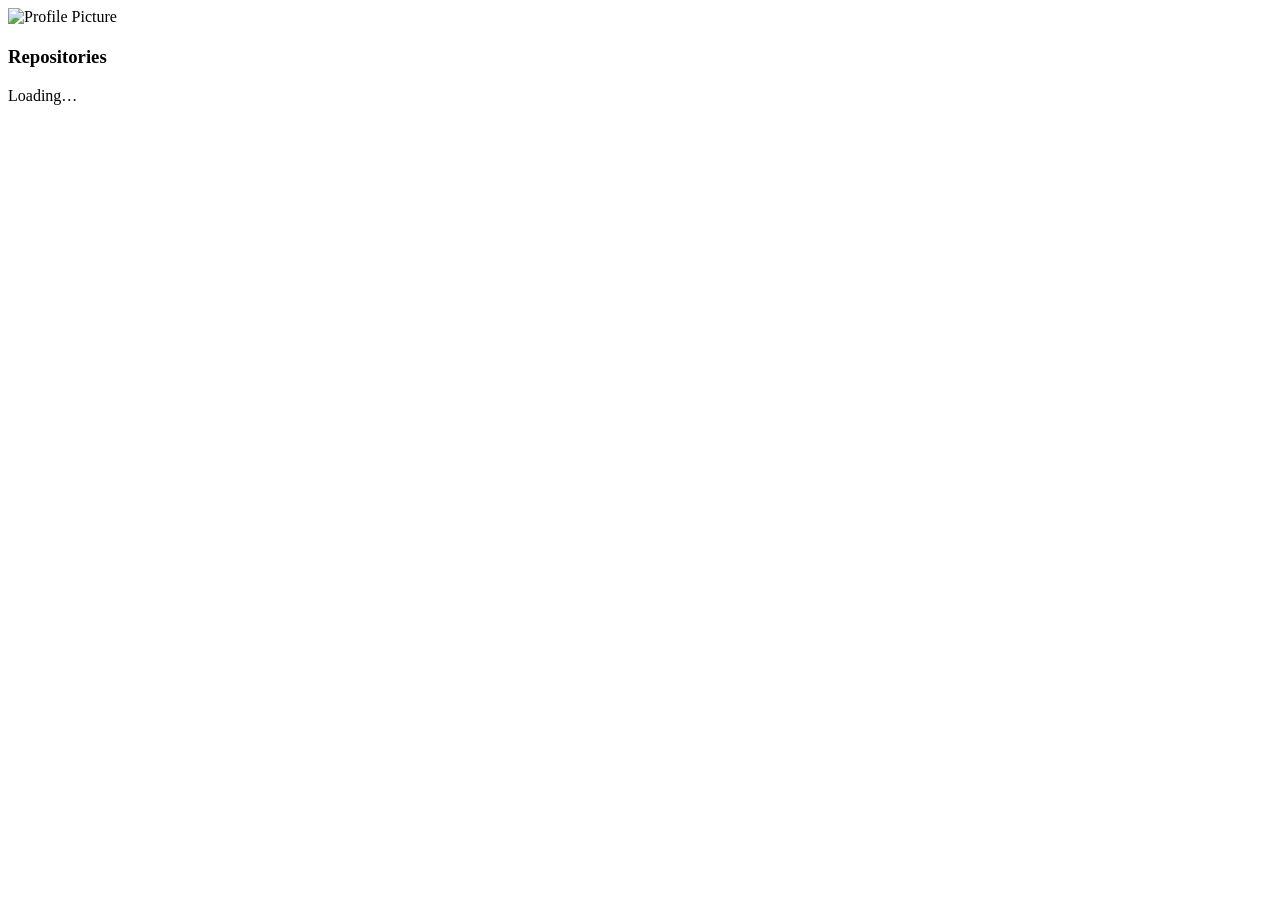
==== index.html @ b46c238f "Add files via upload" ====
<!DOCTYPE html>
<html lang="en">
<head>
<meta charset="UTF-8">
<title>AC1DST4R • GitHub</title>
<meta name="viewport" content="width=device-width, initial-scale=1">
<link rel="stylesheet" href="style.css">
</head>
<body>

<main class="container">
<section class="profile">
<img id="avatar" alt="Profile Picture">
<h1 id="name"></h1>
<h2 id="username"></h2>
<p id="bio"></p>

<div class="stats">
<span id="followers"></span>
<span id="following"></span>
<span id="repos"></span>
</div>
</section>

<section class="repo-section">
<h3>Repositories</h3>
<div id="repoList">Loading…</div>
</section>
</main>

<script src="script.js"></script>
</body>
</html>
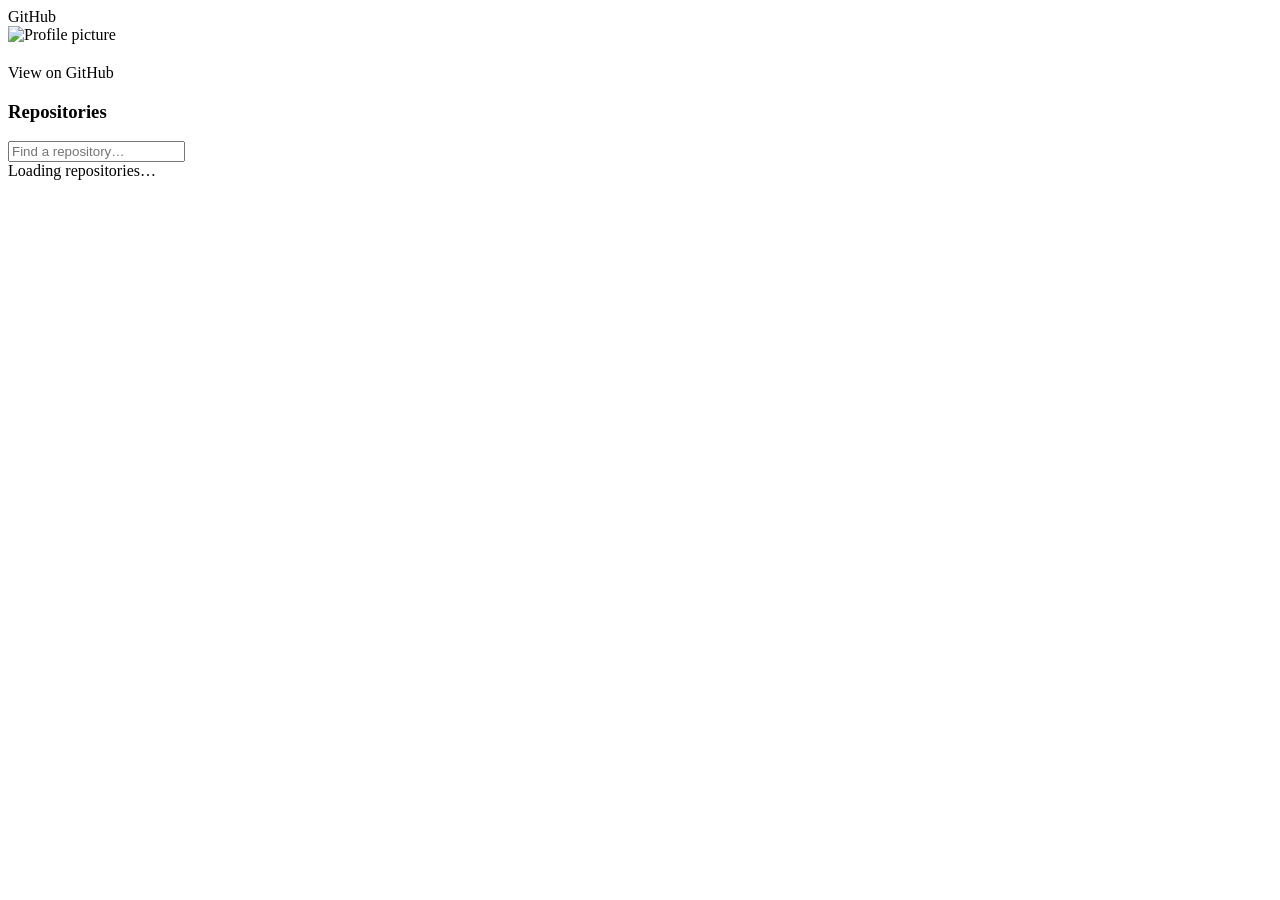
==== commit f25a70de: "Update index.html" ====
--- a/index.html
+++ b/index.html
@@ -1,33 +1,45 @@
 <!DOCTYPE html>
 <html lang="en">
 <head>
-<meta charset="UTF-8">
-<title>AC1DST4R • GitHub</title>
-<meta name="viewport" content="width=device-width, initial-scale=1">
-<link rel="stylesheet" href="style.css">
+  <meta charset="UTF-8">
+  <title>AC1DST4R • GitHub</title>
+  <meta name="viewport" content="width=device-width, initial-scale=1">
+  <link rel="stylesheet" href="style.css">
 </head>
 <body>
 
-<main class="container">
-<section class="profile">
-<img id="avatar" alt="Profile Picture">
-<h1 id="name"></h1>
-<h2 id="username"></h2>
-<p id="bio"></p>
+  <header class="topbar">
+    <span class="logo">GitHub</span>
+  </header>
 
-<div class="stats">
-<span id="followers"></span>
-<span id="following"></span>
-<span id="repos"></span>
-</div>
-</section>
+  <main class="container">
 
-<section class="repo-section">
-<h3>Repositories</h3>
-<div id="repoList">Loading…</div>
-</section>
-</main>
+    <section class="profile">
+      <img id="avatar" alt="Profile picture">
+      <h1 id="name"></h1>
+      <h2 id="username"></h2>
+      <p id="bio"></p>
 
-<script src="script.js"></script>
+      <div class="stats">
+        <span id="followers"></span>
+        <span id="following"></span>
+        <span id="repos"></span>
+      </div>
+
+      <a id="githubLink" class="btn" target="_blank">View on GitHub</a>
+    </section>
+
+    <section class="repo-section">
+      <div class="repo-header">
+        <h3>Repositories</h3>
+        <input type="text" id="search" placeholder="Find a repository…">
+      </div>
+
+      <div id="repoList">Loading repositories…</div>
+    </section>
+
+  </main>
+
+  <script src="script.js"></script>
 </body>
 </html>
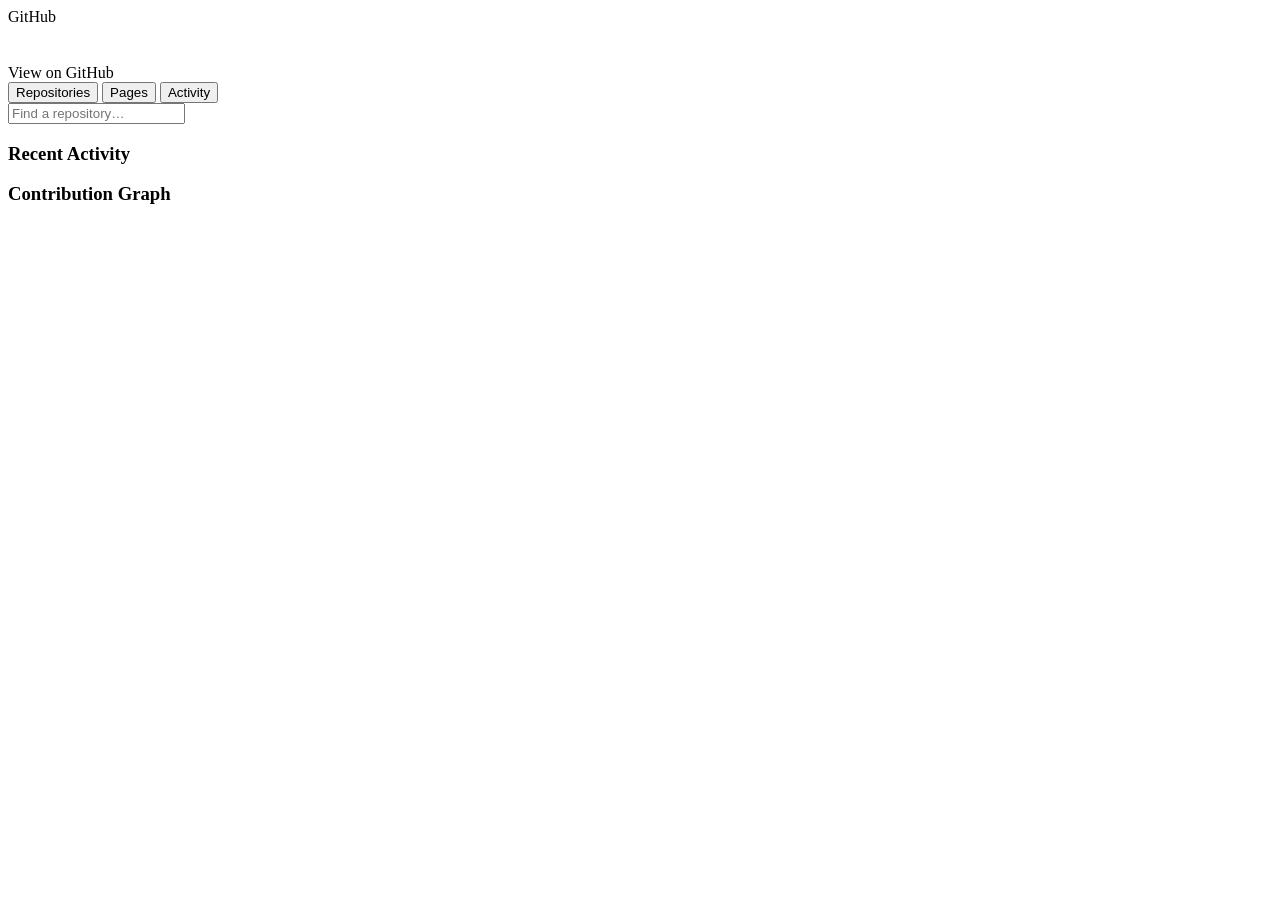
==== commit 0fd80c43: "Update index.html" ====
--- a/index.html
+++ b/index.html
@@ -8,38 +8,62 @@
 </head>
 <body>
 
-  <header class="topbar">
-    <span class="logo">GitHub</span>
-  </header>
+<header class="topbar">
+  <span class="logo">GitHub</span>
+</header>
 
-  <main class="container">
+<main class="container">
 
-    <section class="profile">
-      <img id="avatar" alt="Profile picture">
-      <h1 id="name"></h1>
-      <h2 id="username"></h2>
-      <p id="bio"></p>
+  <!-- PROFILE -->
+  <section class="profile">
+    <img id="avatar">
+    <h1 id="name"></h1>
+    <h2 id="username"></h2>
+    <p id="bio"></p>
 
-      <div class="stats">
-        <span id="followers"></span>
-        <span id="following"></span>
-        <span id="repos"></span>
-      </div>
+    <div class="stats">
+      <span id="followers"></span>
+      <span id="following"></span>
+      <span id="repos"></span>
+    </div>
 
-      <a id="githubLink" class="btn" target="_blank">View on GitHub</a>
-    </section>
+    <a id="githubLink" class="btn" target="_blank">View on GitHub</a>
+  </section>
 
-    <section class="repo-section">
-      <div class="repo-header">
-        <h3>Repositories</h3>
-        <input type="text" id="search" placeholder="Find a repository…">
-      </div>
+  <!-- TABS -->
+  <nav class="tabs">
+    <button class="tab active" data-tab="repos">Repositories</button>
+    <button class="tab" data-tab="pages">Pages</button>
+    <button class="tab" data-tab="activity">Activity</button>
+  </nav>
 
-      <div id="repoList">Loading repositories…</div>
-    </section>
+  <!-- TAB CONTENT -->
+  <section class="tab-content">
 
-  </main>
+    <!-- REPOS -->
+    <div id="repos" class="panel active">
+      <input id="search" placeholder="Find a repository…">
+      <div id="repoList"></div>
+    </div>
 
-  <script src="script.js"></script>
+    <!-- PAGES -->
+    <div id="pages" class="panel">
+      <div id="pagesList"></div>
+    </div>
+
+    <!-- ACTIVITY -->
+    <div id="activity" class="panel">
+      <h3>Recent Activity</h3>
+      <div id="activityList"></div>
+
+      <h3>Contribution Graph</h3>
+      <img id="contribGraph">
+    </div>
+
+  </section>
+
+</main>
+
+<script src="script.js"></script>
 </body>
 </html>
--- a/style.css
+++ b/style.css
@@ -0,0 +1,70 @@
+const username = "AC1DST4R";
+
+const avatar = document.getElementById("avatar");
+const nameEl = document.getElementById("name");
+const userEl = document.getElementById("username");
+const bioEl = document.getElementById("bio");
+const followersEl = document.getElementById("followers");
+const followingEl = document.getElementById("following");
+const reposEl = document.getElementById("repos");
+const repoList = document.getElementById("repoList");
+const search = document.getElementById("search");
+const githubLink = document.getElementById("githubLink");
+
+let allRepos = [];
+
+async function loadProfile() {
+  const res = await fetch(`https://api.github.com/users/${username}`);
+  const user = await res.json();
+
+  avatar.src = user.avatar_url;
+  nameEl.textContent = user.name || username;
+  userEl.textContent = "@" + user.login;
+  bioEl.textContent = user.bio || "";
+  followersEl.textContent = `${user.followers} followers`;
+  followingEl.textContent = `${user.following} following`;
+  reposEl.textContent = `${user.public_repos} repos`;
+  githubLink.href = user.html_url;
+}
+
+function renderRepos(repos) {
+  repoList.innerHTML = "";
+
+  repos.forEach(repo => {
+    const div = document.createElement("div");
+    div.className = "repo";
+
+    const pagesUrl = `https://${username}.github.io/${repo.name}/`;
+
+    div.innerHTML = `
+      <a href="${repo.html_url}" target="_blank">${repo.name}</a>
+      <div class="desc">${repo.description || ""}</div>
+      <div class="meta">⭐ ${repo.stargazers_count} • 🍴 ${repo.forks_count}</div>
+      ${
+        repo.has_pages
+          ? `<div class="pages">📄 <a href="${pagesUrl}" target="_blank">Live Page</a></div>`
+          : ""
+      }
+    `;
+
+    repoList.appendChild(div);
+  });
+}
+
+async function loadRepos() {
+  const res = await fetch(`https://api.github.com/users/${username}/repos?per_page=100`);
+  allRepos = await res.json();
+
+  allRepos.sort((a, b) => b.stargazers_count - a.stargazers_count);
+  renderRepos(allRepos);
+}
+
+search.addEventListener("input", () => {
+  const value = search.value.toLowerCase();
+  renderRepos(
+    allRepos.filter(r => r.name.toLowerCase().includes(value))
+  );
+});
+
+loadProfile();
+loadRepos();
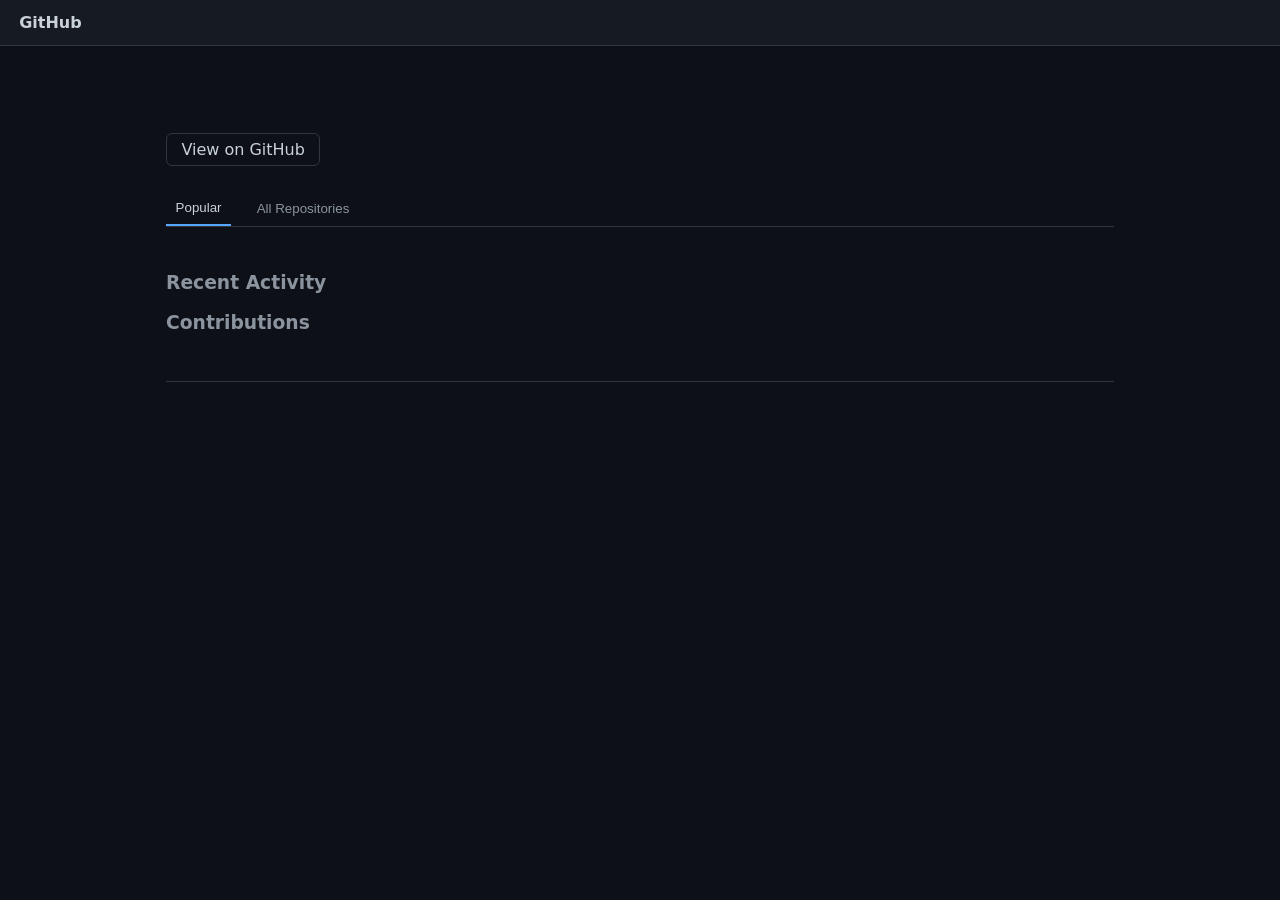
==== commit 658b2ac2: "Update index.html" ====
--- a/index.html
+++ b/index.html
@@ -1,10 +1,10 @@
 <!DOCTYPE html>
 <html lang="en">
 <head>
-  <meta charset="UTF-8">
+  <meta charset="UTF-8" />
   <title>AC1DST4R • GitHub</title>
-  <meta name="viewport" content="width=device-width, initial-scale=1">
-  <link rel="stylesheet" href="style.css">
+  <meta name="viewport" content="width=device-width, initial-scale=1" />
+  <link rel="stylesheet" href="style.css" />
 </head>
 <body>
 
@@ -14,53 +14,50 @@
 
 <main class="container">
 
-  <!-- PROFILE -->
-  <section class="profile">
-    <img id="avatar">
-    <h1 id="name"></h1>
-    <h2 id="username"></h2>
+  <!-- LEFT SIDEBAR -->
+  <aside class="sidebar">
+    <img id="avatar" class="avatar">
+    <h2 id="name"></h2>
+    <p id="username"></p>
     <p id="bio"></p>
 
     <div class="stats">
       <span id="followers"></span>
       <span id="following"></span>
-      <span id="repos"></span>
     </div>
 
     <a id="githubLink" class="btn" target="_blank">View on GitHub</a>
-  </section>
+  </aside>
 
-  <!-- TABS -->
-  <nav class="tabs">
-    <button class="tab active" data-tab="repos">Repositories</button>
-    <button class="tab" data-tab="pages">Pages</button>
-    <button class="tab" data-tab="activity">Activity</button>
-  </nav>
+  <!-- MAIN CONTENT -->
+  <section class="main">
 
-  <!-- TAB CONTENT -->
-  <section class="tab-content">
+    <!-- TABS -->
+    <nav class="tabs">
+      <button class="tab active" data-tab="popular">Popular</button>
+      <button class="tab" data-tab="all">All Repositories</button>
+    </nav>
 
-    <!-- REPOS -->
-    <div id="repos" class="panel active">
-      <input id="search" placeholder="Find a repository…">
+    <!-- PANELS -->
+    <div id="popular" class="panel active">
+      <div id="pinnedList"></div>
+    </div>
+
+    <div id="all" class="panel">
+      <input id="search" placeholder="Find a repository…" />
       <div id="repoList"></div>
     </div>
 
-    <!-- PAGES -->
-    <div id="pages" class="panel">
-      <div id="pagesList"></div>
-    </div>
+  </section>
 
-    <!-- ACTIVITY -->
-    <div id="activity" class="panel">
-      <h3>Recent Activity</h3>
-      <div id="activityList"></div>
+  <!-- RIGHT ACTIVITY -->
+  <aside class="activity">
+    <h3>Recent Activity</h3>
+    <div id="activityList"></div>
 
-      <h3>Contribution Graph</h3>
-      <img id="contribGraph">
-    </div>
-
-  </section>
+    <h3>Contributions</h3>
+    <img id="contribGraph">
+  </aside>
 
 </main>
 
--- a/style.css
+++ b/style.css
@@ -1,70 +1,158 @@
-const username = "AC1DST4R";
-
-const avatar = document.getElementById("avatar");
-const nameEl = document.getElementById("name");
-const userEl = document.getElementById("username");
-const bioEl = document.getElementById("bio");
-const followersEl = document.getElementById("followers");
-const followingEl = document.getElementById("following");
-const reposEl = document.getElementById("repos");
-const repoList = document.getElementById("repoList");
-const search = document.getElementById("search");
-const githubLink = document.getElementById("githubLink");
-
-let allRepos = [];
-
-async function loadProfile() {
-  const res = await fetch(`https://api.github.com/users/${username}`);
-  const user = await res.json();
-
-  avatar.src = user.avatar_url;
-  nameEl.textContent = user.name || username;
-  userEl.textContent = "@" + user.login;
-  bioEl.textContent = user.bio || "";
-  followersEl.textContent = `${user.followers} followers`;
-  followingEl.textContent = `${user.following} following`;
-  reposEl.textContent = `${user.public_repos} repos`;
-  githubLink.href = user.html_url;
+:root {
+  --bg: #0d1117;
+  --panel: #161b22;
+  --border: #30363d;
+  --text: #c9d1d9;
+  --muted: #8b949e;
+  --link: #58a6ff;
+  --green: #3fb950;
 }
 
-function renderRepos(repos) {
-  repoList.innerHTML = "";
+* { box-sizing: border-box; }
 
-  repos.forEach(repo => {
-    const div = document.createElement("div");
-    div.className = "repo";
-
-    const pagesUrl = `https://${username}.github.io/${repo.name}/`;
-
-    div.innerHTML = `
-      <a href="${repo.html_url}" target="_blank">${repo.name}</a>
-      <div class="desc">${repo.description || ""}</div>
-      <div class="meta">⭐ ${repo.stargazers_count} • 🍴 ${repo.forks_count}</div>
-      ${
-        repo.has_pages
-          ? `<div class="pages">📄 <a href="${pagesUrl}" target="_blank">Live Page</a></div>`
-          : ""
-      }
-    `;
-
-    repoList.appendChild(div);
-  });
+body {
+  margin: 0;
+  font-family: system-ui, sans-serif;
+  background: var(--bg);
+  color: var(--text);
 }
 
-async function loadRepos() {
-  const res = await fetch(`https://api.github.com/users/${username}/repos?per_page=100`);
-  allRepos = await res.json();
-
-  allRepos.sort((a, b) => b.stargazers_count - a.stargazers_count);
-  renderRepos(allRepos);
+.topbar {
+  background: var(--panel);
+  border-bottom: 1px solid var(--border);
+  padding: 0.8rem 1.2rem;
 }
 
-search.addEventListener("input", () => {
-  const value = search.value.toLowerCase();
-  renderRepos(
-    allRepos.filter(r => r.name.toLowerCase().includes(value))
-  );
-});
+.logo {
+  font-weight: 600;
+}
 
-loadProfile();
-loadRepos();
+.container {
+  max-width: 980px;
+  margin: auto;
+  padding: 2rem 1rem;
+}
+
+/* PROFILE */
+.profile {
+  text-align: center;
+  border-bottom: 1px solid var(--border);
+  padding-bottom: 2rem;
+}
+
+.profile img {
+  width: 160px;
+  border-radius: 50%;
+  border: 2px solid var(--border);
+}
+
+.profile h1 {
+  margin: 1rem 0 0.2rem;
+}
+
+.profile h2 {
+  margin: 0;
+  color: var(--muted);
+  font-size: 1.1rem;
+}
+
+.profile p {
+  max-width: 600px;
+  margin: 1rem auto;
+}
+
+.stats {
+  display: flex;
+  justify-content: center;
+  gap: 1.2rem;
+  color: var(--muted);
+}
+
+.btn {
+  display: inline-block;
+  margin-top: 1rem;
+  padding: 0.4rem 0.9rem;
+  border: 1px solid var(--border);
+  border-radius: 6px;
+  color: var(--text);
+  text-decoration: none;
+}
+
+/* TABS */
+.tabs {
+  display: flex;
+  gap: 1rem;
+  margin-top: 1.5rem;
+  border-bottom: 1px solid var(--border);
+}
+
+.tab {
+  background: none;
+  border: none;
+  color: var(--muted);
+  padding: 0.6rem;
+  cursor: pointer;
+}
+
+.tab.active {
+  color: var(--text);
+  border-bottom: 2px solid var(--link);
+}
+
+/* PANELS */
+.panel {
+  display: none;
+  margin-top: 1rem;
+}
+
+.panel.active {
+  display: block;
+}
+
+input {
+  background: var(--panel);
+  border: 1px solid var(--border);
+  color: var(--text);
+  padding: 0.4rem 0.6rem;
+  border-radius: 6px;
+  margin-bottom: 1rem;
+  width: 100%;
+}
+
+/* REPOS */
+.repo {
+  background: var(--panel);
+  border: 1px solid var(--border);
+  border-radius: 8px;
+  padding: 1rem;
+  margin-bottom: 0.8rem;
+}
+
+.repo a {
+  color: var(--link);
+  text-decoration: none;
+  font-size: 1.1rem;
+}
+
+.repo .desc {
+  color: var(--muted);
+  margin: 0.4rem 0;
+}
+
+.repo .pages a {
+  color: var(--green);
+}
+
+/* ACTIVITY */
+.activity {
+  border-bottom: 1px solid var(--border);
+  padding: 0.6rem 0;
+  color: var(--muted);
+}
+
+#contribGraph {
+  max-width: 100%;
+  margin-top: 1rem;
+  border-radius: 6px;
+  background: var(--panel);
+}
